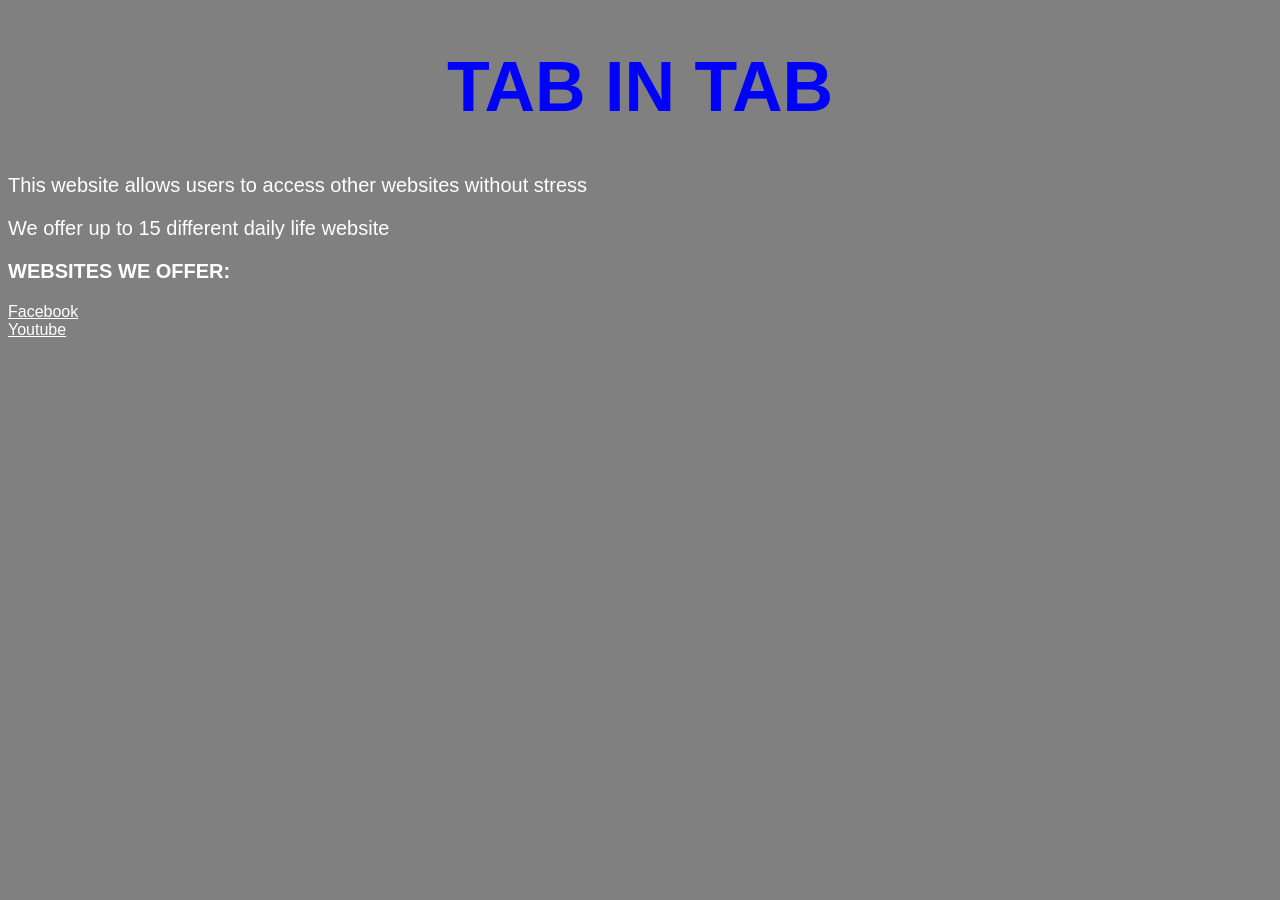
==== index.html/index.html @ 063e393a "Update index.html" ====
<!DOCTYPE html>
<html lang="en">
<head>
    <meta charset="UTF-8">
    <meta name="viewport" content="width=device-width, initial-scale=1.0">
    <title>Document</title>
   <style>
    .headset{
     color: blue;
     text-align: center;
     font-size: 70px;
     font-family: Arial, Helvetica, sans-serif;
 }

 #headset1{
    color: white;
    font-family: Arial, Helvetica, sans-serif;
    font-size: 20px;
 }

 #jjj{
  background-color: gray;
    background-image: url("/wallpaper\ web\ in\ wleb.jfif");
  background-size: cover;
  background-position: center;
  background-repeat: no-repeat;
}


#general{
     font-family: Arial, Helvetica, sans-serif;
    color: white;
}
   </style>
</head>
<body id="jjj">
 <h1 class="headset">TAB IN TAB</h1>
<p id="headset1">This website allows users to access other websites without stress</p>
<p id="headset1">We offer up to 15 different daily life website</p>
<h3 id="headset1">WEBSITES WE OFFER:</h3>
<a href="https://facebook.com/" id="general">Facebook</a>
<br>
<a href="https://youtube.com/" id="general">Youtube</a>
<br>
<a href="https://.com/" id="general"></a>
<br>
<a href="https://.com/" id="general"></a>
</body>
</html>
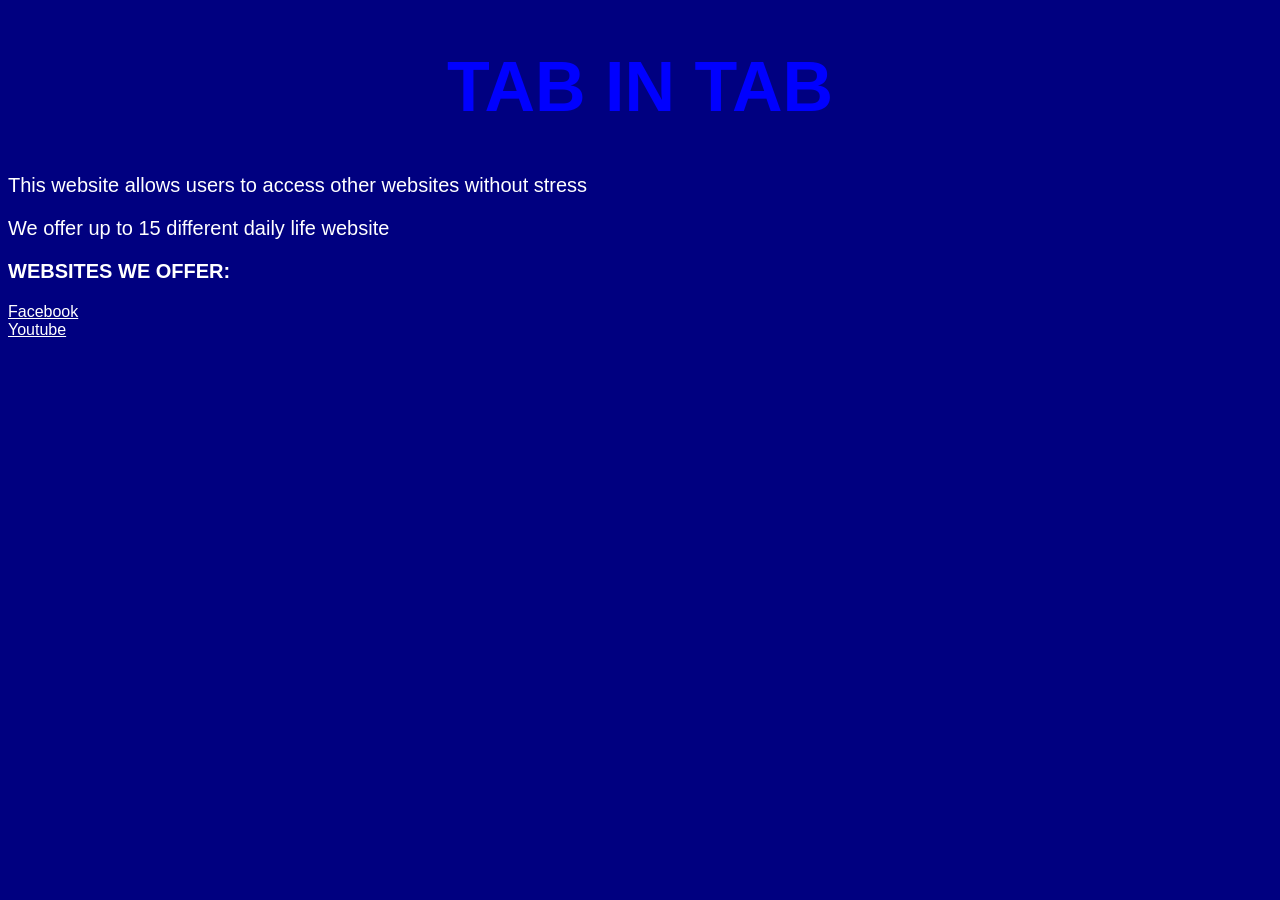
==== commit 95af45bc: "Update index.html" ====
--- a/index.html/index.html
+++ b/index.html/index.html
@@ -19,11 +19,8 @@
  }
 
  #jjj{
-  background-color: gray;
-    background-image: url("/wallpaper\ web\ in\ wleb.jfif");
-  background-size: cover;
-  background-position: center;
-  background-repeat: no-repeat;
+  background-color: color-mix(in srgb, blue 50%, black 50% );
+
 }
 
 
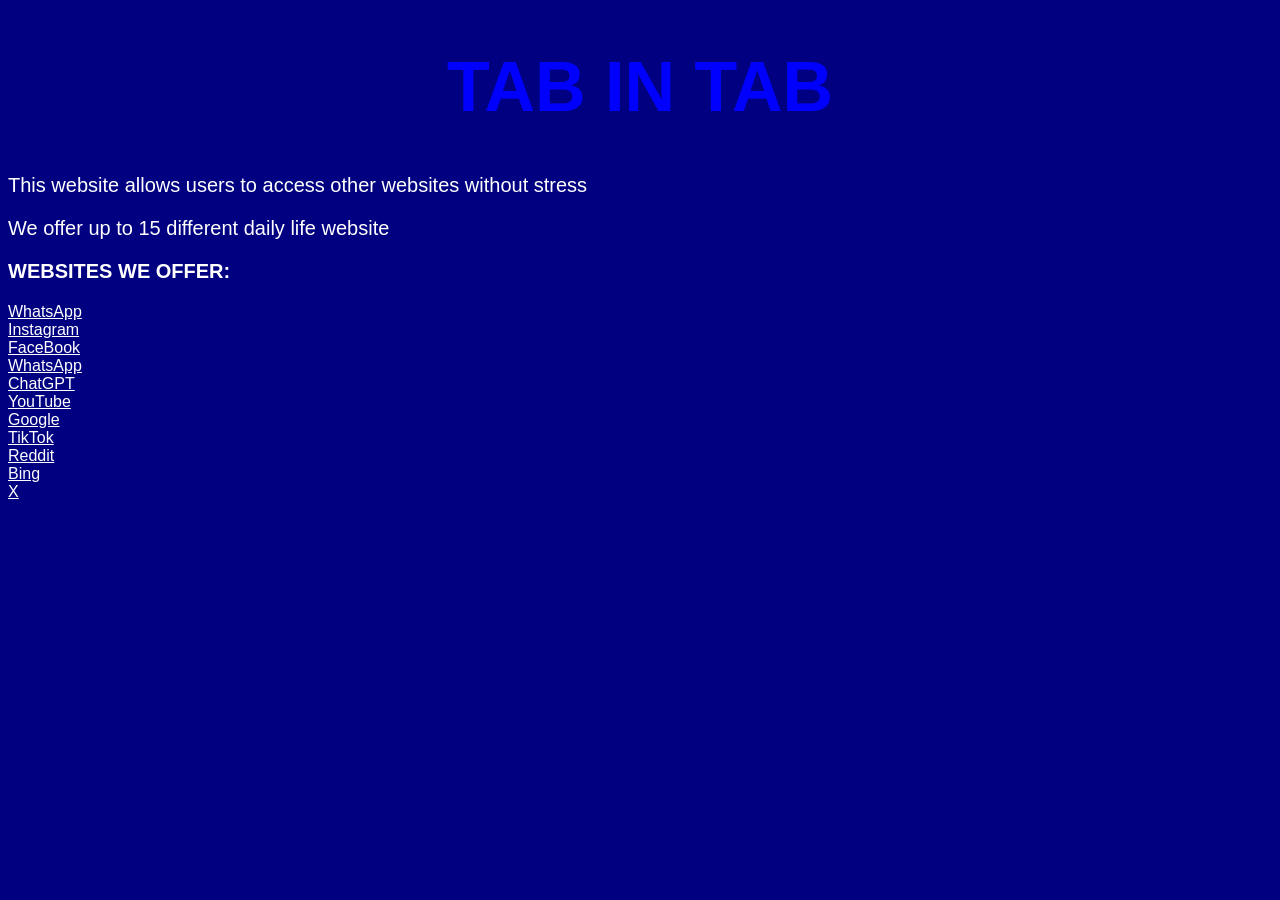
==== commit 71e42387: "Update index.html" ====
--- a/index.html/index.html
+++ b/index.html/index.html
@@ -3,7 +3,7 @@
 <head>
     <meta charset="UTF-8">
     <meta name="viewport" content="width=device-width, initial-scale=1.0">
-    <title>Document</title>
+    <title>TAB IN TAB</title>
    <style>
     .headset{
      color: blue;
@@ -35,12 +35,26 @@
 <p id="headset1">This website allows users to access other websites without stress</p>
 <p id="headset1">We offer up to 15 different daily life website</p>
 <h3 id="headset1">WEBSITES WE OFFER:</h3>
-<a href="https://facebook.com/" id="general">Facebook</a>
+<a href="https://whatsapp.com/" id="general">WhatsApp</a>
 <br>
-<a href="https://youtube.com/" id="general">Youtube</a>
+<a href="https://instagram.com/" id="general">Instagram</a>
 <br>
-<a href="https://.com/" id="general"></a>
+<a href="https://facebook.com/" id="general">FaceBook</a>
 <br>
-<a href="https://.com/" id="general"></a>
+<a href="https://whatsapp.com/" id="general">WhatsApp</a>
+<br>
+<a href="https://chatgpt.com/" id="general">ChatGPT</a>
+<br>
+<a href="https://youtube.com/" id="general">YouTube</a>
+<br>
+<a href="https://google.com/" id="general">Google</a>
+<br>
+<a href="https://tiktok.com/" id="general">TikTok</a>
+<br>
+<a href="https://reddit.com/" id="general">Reddit</a>
+<br>
+<a href="https://bing.com/" id="general">Bing</a>
+<br>
+<a href="https://x.com/" id="general">X</a>
 </body>
 </html>
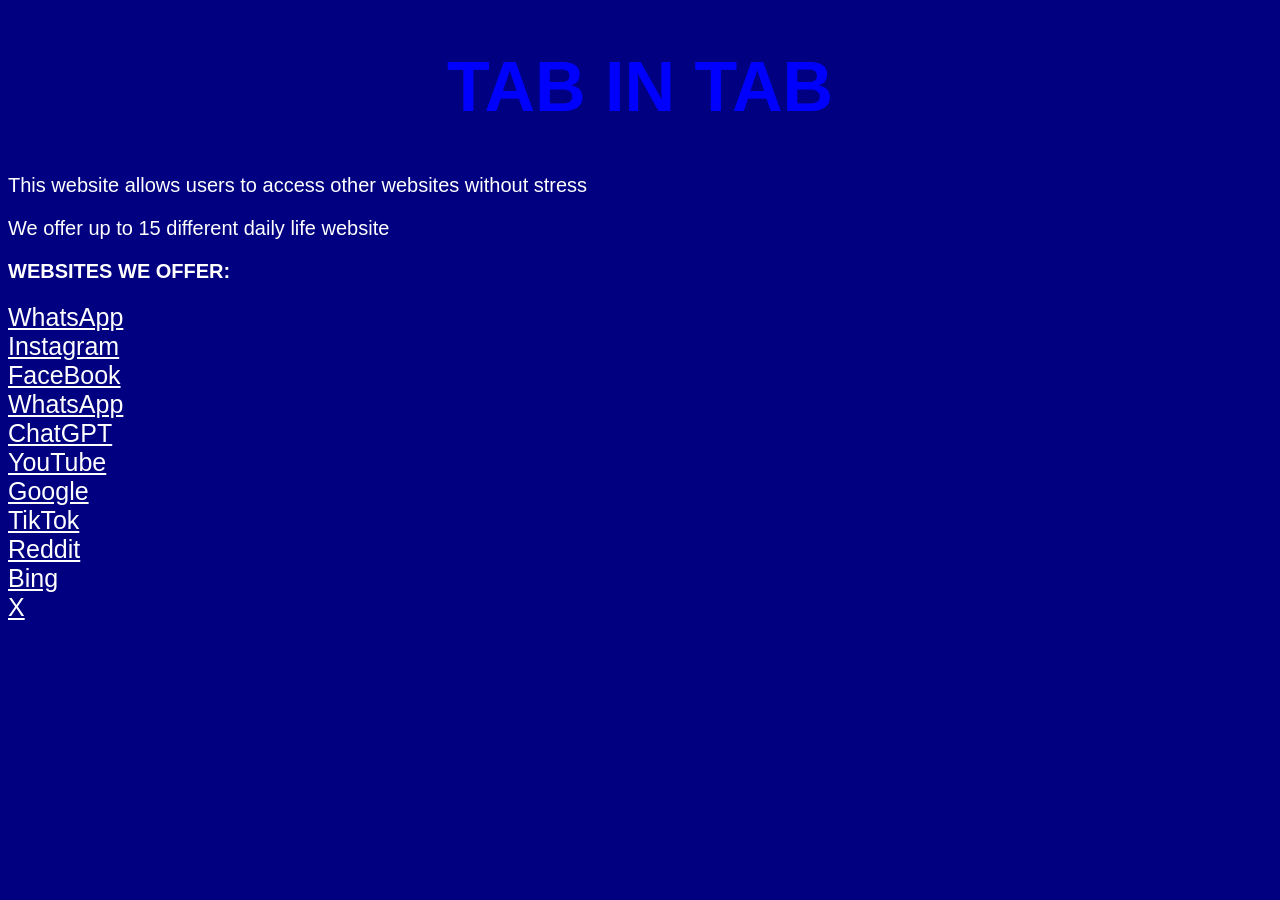
==== commit 0f44de36: "Update index.html" ====
--- a/index.html/index.html
+++ b/index.html/index.html
@@ -27,6 +27,7 @@
 #general{
      font-family: Arial, Helvetica, sans-serif;
     color: white;
+    font-size: 25px;
 }
    </style>
 </head>
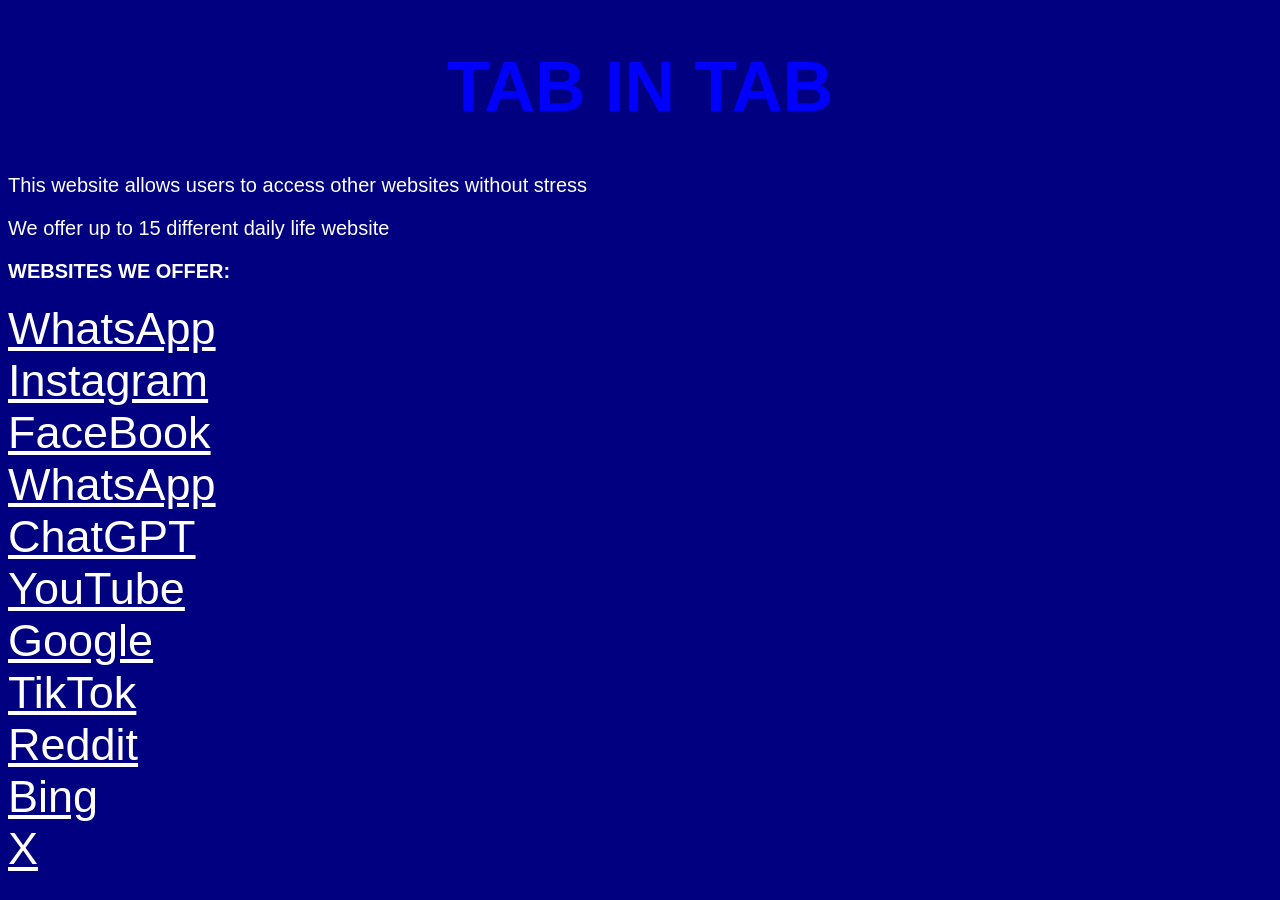
==== commit 811f9214: "Update index.html" ====
--- a/index.html/index.html
+++ b/index.html/index.html
@@ -27,7 +27,7 @@
 #general{
      font-family: Arial, Helvetica, sans-serif;
     color: white;
-    font-size: 25px;
+    font-size: 45px;
 }
    </style>
 </head>
@@ -57,5 +57,6 @@
 <a href="https://bing.com/" id="general">Bing</a>
 <br>
 <a href="https://x.com/" id="general">X</a>
+
 </body>
 </html>
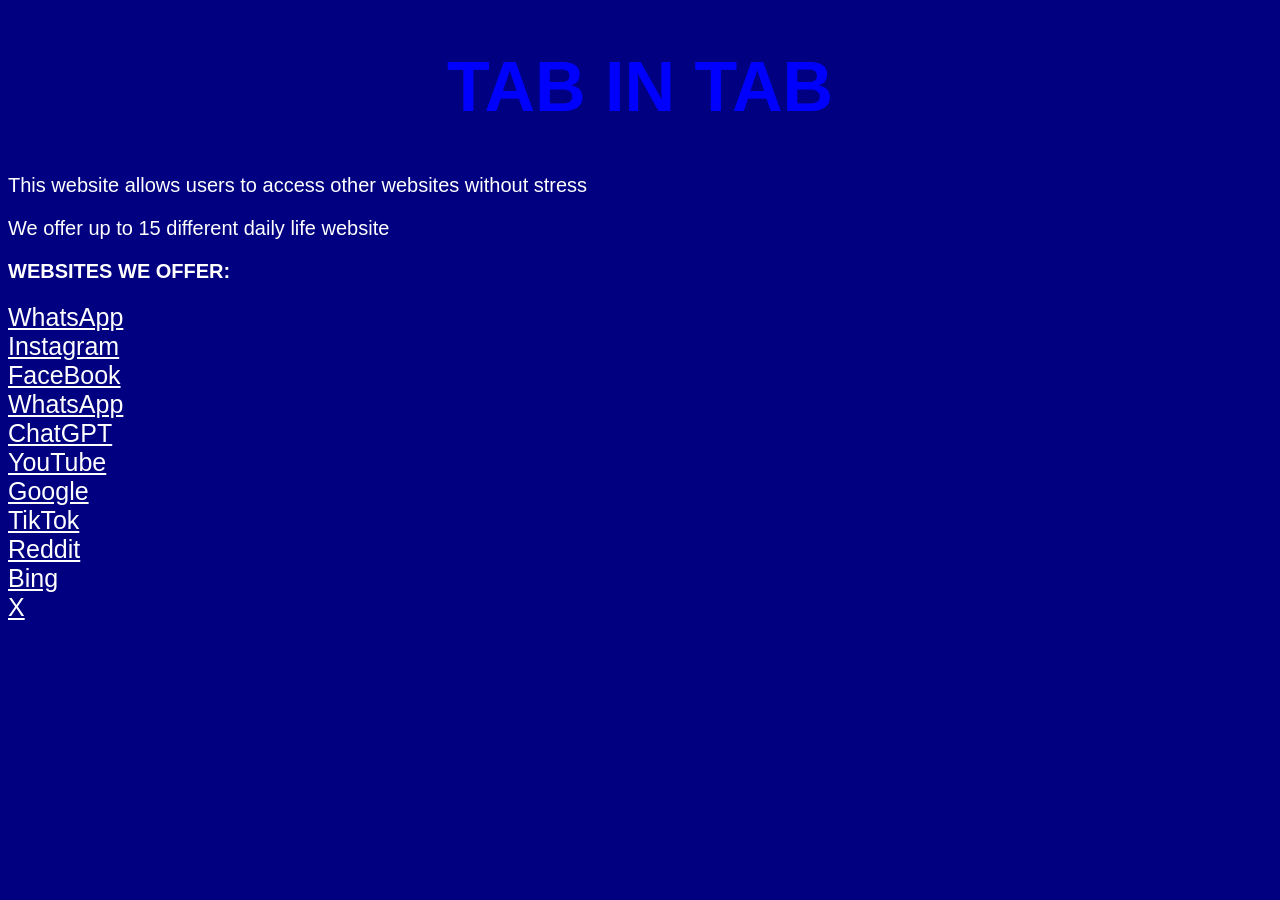
==== commit b18dd397: "Update index.html" ====
--- a/index.html/index.html
+++ b/index.html/index.html
@@ -4,33 +4,8 @@
     <meta charset="UTF-8">
     <meta name="viewport" content="width=device-width, initial-scale=1.0">
     <title>TAB IN TAB</title>
-   <style>
-    .headset{
-     color: blue;
-     text-align: center;
-     font-size: 70px;
-     font-family: Arial, Helvetica, sans-serif;
- }
-
- #headset1{
-    color: white;
-    font-family: Arial, Helvetica, sans-serif;
-    font-size: 20px;
- }
-
- #jjj{
-  background-color: color-mix(in srgb, blue 50%, black 50% );
-
-}
-
-
-#general{
-     font-family: Arial, Helvetica, sans-serif;
-    color: white;
-    font-size: 45px;
-}
-   </style>
-</head>
+    <link rel="stylesheet" href="style.css">
+  </head>
 <body id="jjj">
  <h1 class="headset">TAB IN TAB</h1>
 <p id="headset1">This website allows users to access other websites without stress</p>
--- a/index.html/style.css
+++ b/index.html/style.css
@@ -0,0 +1,24 @@
+    .headset{
+     color: blue;
+     text-align: center;
+     font-size: 70px;
+     font-family: Arial, Helvetica, sans-serif;
+ }
+
+ #headset1{
+    color: white;
+    font-family: Arial, Helvetica, sans-serif;
+    font-size: 20px;
+ }
+
+ #jjj{
+  background-color: color-mix(in srgb, blue 50%, black 50% );
+
+}
+
+
+#general{
+     font-family: Arial, Helvetica, sans-serif;
+    color: white;
+    font-size: 25px;
+}
